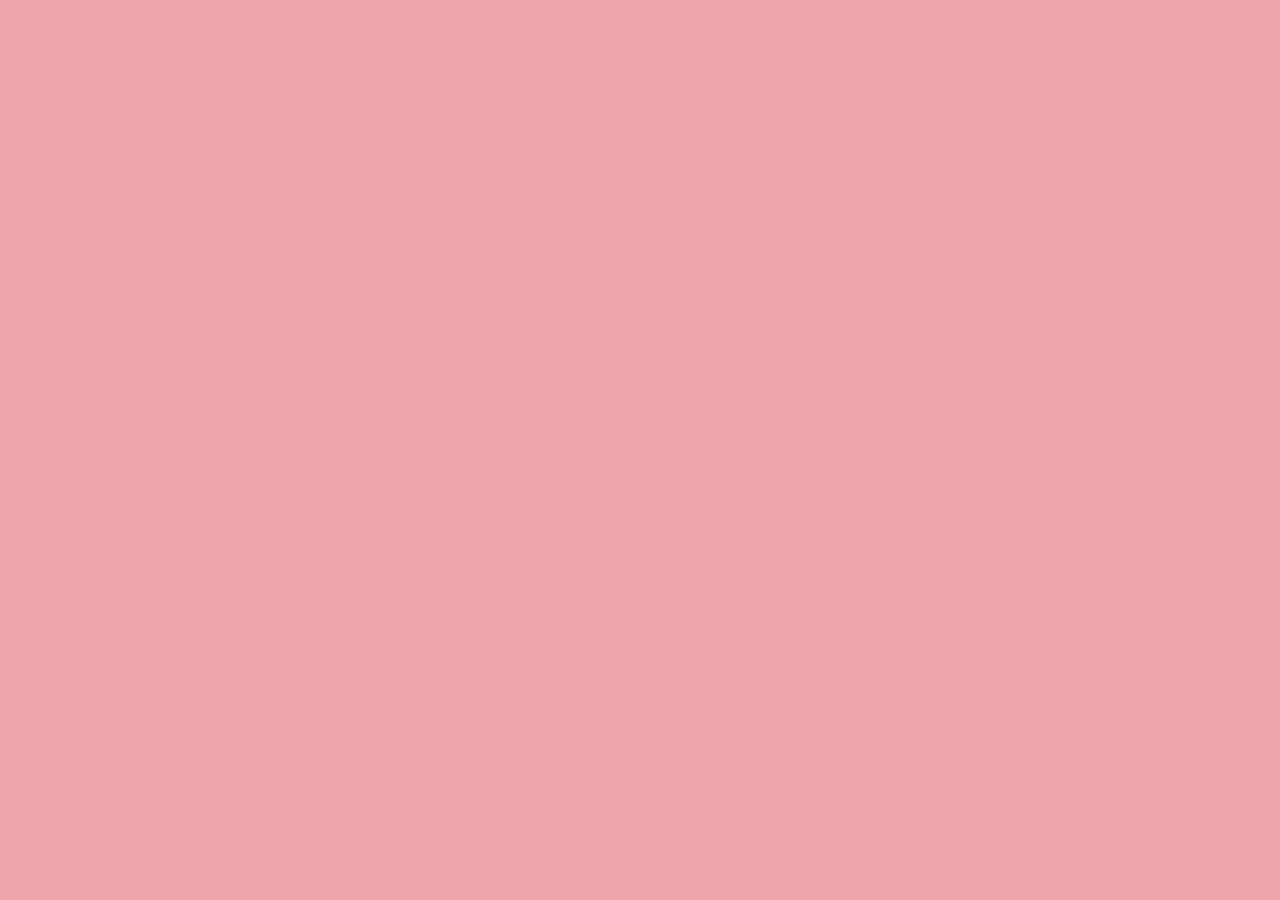
==== index.html @ 0a90debd "Initial commit" ====
<!DOCTYPE html>
<html lang="en">
<head>
    <meta charset="UTF-8">
    <meta name="viewport" content="width=device-width, initial-scale=1.0">
    <title>Will you be my Valentine?</title>
    <link rel="stylesheet" href="main.css">
</head>
<body>
    <div class="valentine-container fade-in">
        <h1 class="text-appear">Would you be my special one?</h1>
        <div class="button-group">
            <button class="btn-accept pulse" onclick="handleLoveYes()">Absolutely!</button>
            <button class="btn-deny wobble" onclick="handleLoveNo()">No way!</button>
        </div>
        <div class="image-container zoom-effect">
            <img src="" alt="Romantic GIF">
        </div>
    </div>
    <script src="main.js"></script>
</body>
</html>
---- main.css ----
body {
    display: flex;
    justify-content: center;
    align-items: center;
    height: 100vh;
    margin: 0;
    background-color: #eea6aa;
    font-family: 'Poppins', sans-serif;
    flex-direction: column;
    overflow: hidden;
    animation: bg-fade 3s ease-in-out;
}

@keyframes bg-fade {
    0% { background-color: #eea6aa; }
    50% { background-color: #ffcccc; }
    100% { background-color: #fde2e4; }
}

.valentine-container {
    text-align: center;
    opacity: 0;
    animation: fade-in 2s forwards;
}

@keyframes fade-in {
    from { opacity: 0; transform: translateY(-20px); }
    to { opacity: 1; transform: translateY(0); }
}

.text-appear {
    font-size: 2.8em;
    color: #d92027;
    font-weight: bold;
    animation: text-pop 1.5s ease-in-out;
}

@keyframes text-pop {
    0% { transform: scale(0.8); opacity: 0; }
    100% { transform: scale(1); opacity: 1; }
}

.button-group {
    margin-top: 20px;
    display: flex;
    gap: 15px;
    justify-content: center;
}

.btn-accept, .btn-deny {
    font-size: 1.5em;
    padding: 12px 24px;
    border: none;
    border-radius: 8px;
    cursor: pointer;
    font-weight: bold;
    transition: transform 0.3s ease, background-color 0.3s;
}

.btn-accept {
    background-color: #ff165d;
    color: white;
    animation: pulse 2s infinite;
}

.btn-accept:hover {
    background-color: #e01450;
    transform: scale(1.1);
}

.btn-deny {
    background-color: #3d5af1;
    color: white;
    animation: wobble 1.5s infinite;
}

.btn-deny:hover {
    background-color: #2a3ea0;
    transform: scale(1.1);
}

@keyframes pulse {
    0% { transform: scale(1); }
    50% { transform: scale(1.05); }
    100% { transform: scale(1); }
}

@keyframes wobble {
    0%, 100% { transform: rotate(0); }
    25% { transform: rotate(-5deg); }
    50% { transform: rotate(5deg); }
    75% { transform: rotate(-3deg); }
}

.image-container {
    margin-top: 25px;
    opacity: 0;
    animation: zoom-effect 1.5s ease-in-out forwards;
}

@keyframes zoom-effect {
    0% { transform: scale(0.8); opacity: 0; }
    100% { transform: scale(1); opacity: 1; }
}
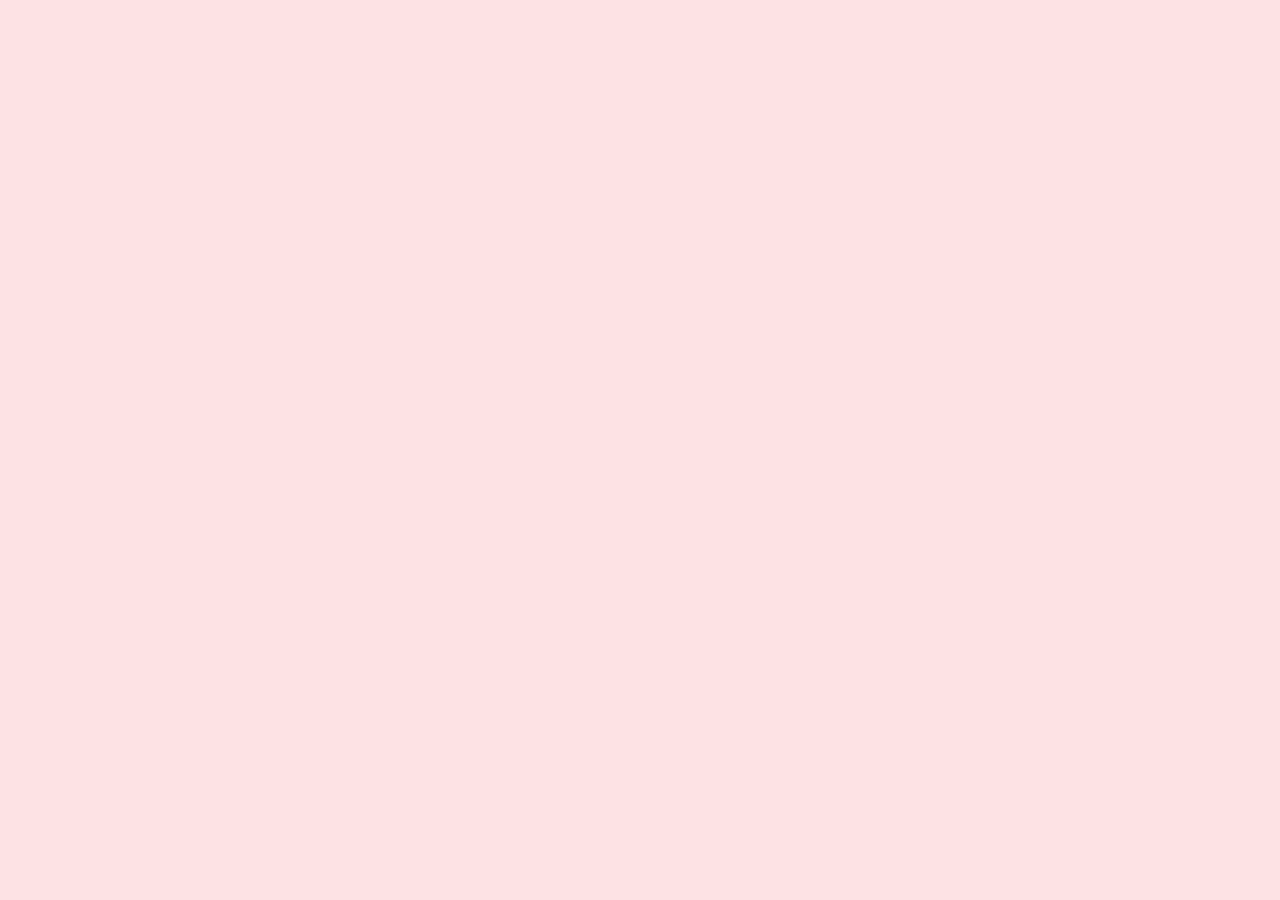
==== commit 5fc0a1c9: "Add deny button animation" ====
--- a/index.html
+++ b/index.html
@@ -8,13 +8,13 @@
 </head>
 <body>
     <div class="valentine-container fade-in">
-        <h1 class="text-appear">Would you be my special one?</h1>
+        <h1 class="text-appear">Will you be my Valentine? 🌹</h1>
         <div class="button-group">
             <button class="btn-accept pulse" onclick="handleLoveYes()">Absolutely!</button>
             <button class="btn-deny wobble" onclick="handleLoveNo()">No way!</button>
         </div>
         <div class="image-container zoom-effect">
-            <img src="" alt="Romantic GIF">
+            <img src="" loading="lazy">
         </div>
     </div>
     <script src="main.js"></script>
--- a/main.css
+++ b/main.css
@@ -4,10 +4,12 @@
     align-items: center;
     height: 100vh;
     margin: 0;
-    background-color: #eea6aa;
+    background-color: #fde2e4;
     font-family: 'Poppins', sans-serif;
     flex-direction: column;
     overflow: hidden;
+    user-select: none;
+    cursor: pointer;
     animation: bg-fade 3s ease-in-out;
 }
 
